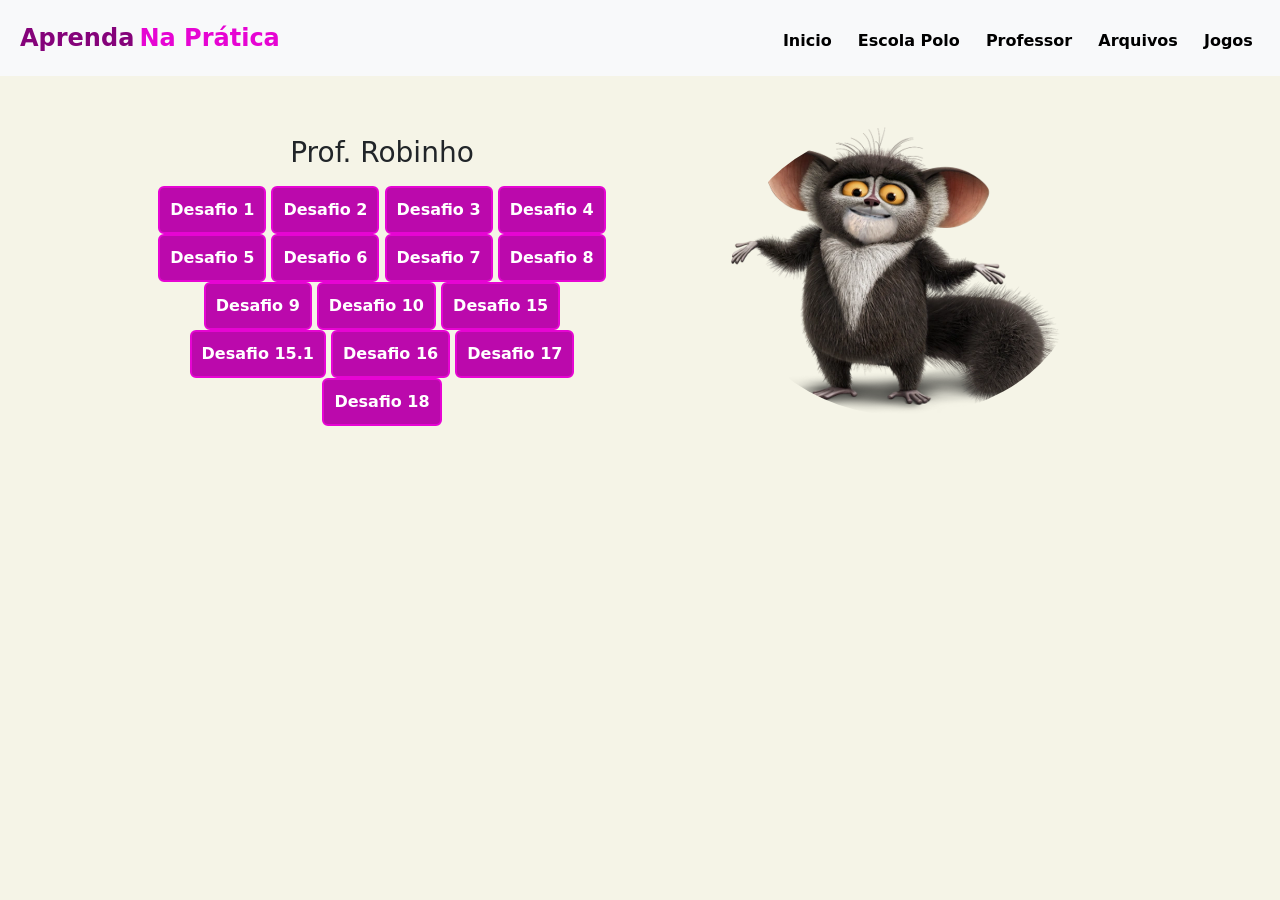
==== index.html @ acdeb5a2 "Update index.html" ====
<!DOCTYPE html>
<html lang="Pt-Br">

<head>
    <meta charset="UTF-8">
    <meta name="viewport" content="width=device-width, initial-scale=1.0">
    <title>Aula de Front-End</title>

    <link href="https://cdn.jsdelivr.net/npm/bootstrap@5.3.3/dist/css/bootstrap.min.css" rel="stylesheet"
        integrity="sha384-QWTKZyjpPEjISv5WaRU9OFeRpok6YctnYmDr5pNlyT2bRjXh0JMhjY6hW+ALEwIH" crossorigin="anonymous">
    <script src="https://cdn.jsdelivr.net/npm/bootstrap@5.3.3/dist/js/bootstrap.bundle.min.js"
        integrity="sha384-YvpcrYf0tY3lHB60NNkmXc5s9fDVZLESaAA55NDzOxhy9GkcIdslK1eN7N6jIeHz"
        crossorigin="anonymous"></script>

    <link rel="stylesheet" href="style5.css">

</head>

<body>

    <header class="bg-light header">
        <section>
            <span class="span-1">Aprenda</span>
            <span class="span-2">Na Prática</span>
            
            <section class="links">
                <a href="https://viniciusotavio23.github.io/teste/index.html">Inicio</a>
                <a href="Polo.html">Escola Polo</a>
                <a href="Professor.html">Professor</a>
                <a href="Arquivos.html">Arquivos</a>
                <a href="Exemplos.html">Jogos</a>
            </section>
        </section>
    </header>

    <main>
        <! USANDO bootstrap>
            <div class="container text-center">
                <div class="row">

                    <div class="col">
                        <section class="secao-1">
                            <h3>Prof. Robinho</h3>
                            <p></p>
                                <a href="desafio 1.html" class="btn btn-info link-a-1">Desafio 1</a>
                                <a href="desafio 2.html" class="btn btn-info link-a-1">Desafio 2</a>
                                <a href="desafio 3.html" class="btn btn-info link-a-1">Desafio 3</a>
                                <a href="desafio 4.html" class="btn btn-info link-a-1">Desafio 4</a>
                                <a href="desafio 5.html" class="btn btn-info link-a-1">Desafio 5</a>
                                <a href="desafio 6.html" class="btn btn-info link-a-1">Desafio 6</a>
                                <a href="desafio 7.html" class="btn btn-info link-a-1">Desafio 7</a>
                                <a href="desafio 8.html" class="btn btn-info link-a-1">Desafio 8</a>
                                <a href="desafio 9.html" class="btn btn-info link-a-1">Desafio 9</a>
                                <a href="desafio 10.html" class="btn btn-info link-a-1">Desafio 10</a>
                                <a href="desafio 15.html" class="btn btn-info link-a-1">Desafio 15</a>
                                <a href="desafio 16p.html" class="btn btn-info link-a-1">Desafio 15.1</a>
                                <a href="Desafio16.html" class="btn btn-info link-a-1">Desafio 16</a>
                                <a href="Desafio 17.html" class="btn btn-info link-a-1">Desafio 17</a>
                                <a href="Desafio18.html" class="btn btn-info link-a-1">Desafio 18</a>
                            
                        </section>
                    </div>

                    <div class="col">
                        <section class="secao-2">
                            <div class="img">
                                <img src="morris.webp" alt="">
                            </div>
                        </section>
                    </div>

                    <div class="col">
                        <section class="secao-3">
                            <p>
                               
                            </p>
                            <img class="img-col" src="www.webp" alt="">
                        </section>
                    </div>

                    <div class="col">
                        <section class="secao-4">
                            <p>
                            </p>
                            <img class="img-col" src="tela.png" alt="">
                        </section>
                    </div>

                </div>
            </div>

    </main>

</body>

</html>
---- style5.css ----
body{
    background-color: rgb(245, 244, 231);
}

.header{
    padding: 20px;
}

.links{
    display: inline;
    margin-left: 480px;
}

.botoes{
    display: inline;
    margin-left: 480px;
}

.links a{
    margin-left: 15px;
    text-decoration: none;
    font-weight: bold;
    color: black;
    padding: 3px;
}

.links a:hover{
    color: #e605d3;
    border-top: 2px solid #e605d3;
    border-bottom: 2px solid #e605d3;
}

.link-a-1{
    background-color: #bb09ac;
    border: #e605d3 solid 2px;
    color: white;
    font-weight: bold;
    padding: 10px;
}

.link-a-2{
    background-color: transparent;
    border: #e605d3 solid 2px;
    font-weight: bold;
    padding: 5px;
}


.span-1, .span-2{
    font-weight: bold;
    font-size: x-large;
}

.span-1{
    color:#85037a ;
}

.span-2{
    color: #e605d3;
}

.secao-1{
    width: 500px;
    margin-left: 50px;
    margin-top: 50px;
    padding: 10px;
}

.secao-2{
    width: 500px;
    margin-top:50px ;
    margin-bottom: 100px;
}

.secao-3{
    width: 500px;
    margin-left: 50px;
    margin-top: 50px;
}

.secao-4{
    width: 500px;
    margin-left: 50px;
    margin-top: 50px;
}

.secao-1 h1{
    font-weight: bold;
}

.secao-1 h2{
    font-weight: lighter;
    color: #e605d3;
}

img{
    width: 400px;
    margin: 0 auto;
}
.img img{
    width: 70%;
    border-radius: 100%;
}

.img-col{
    width: 20%;
    border-radius: 100%;
}

h2{
    padding: 10px;
}

h1{
    text-align: center;
    padding: 15px;
}

.campobox{
    width: 33%;
}

.tabela{
    padding: 20px;
}

button{
    padding: 20px;
    margin-left: 40px;
}
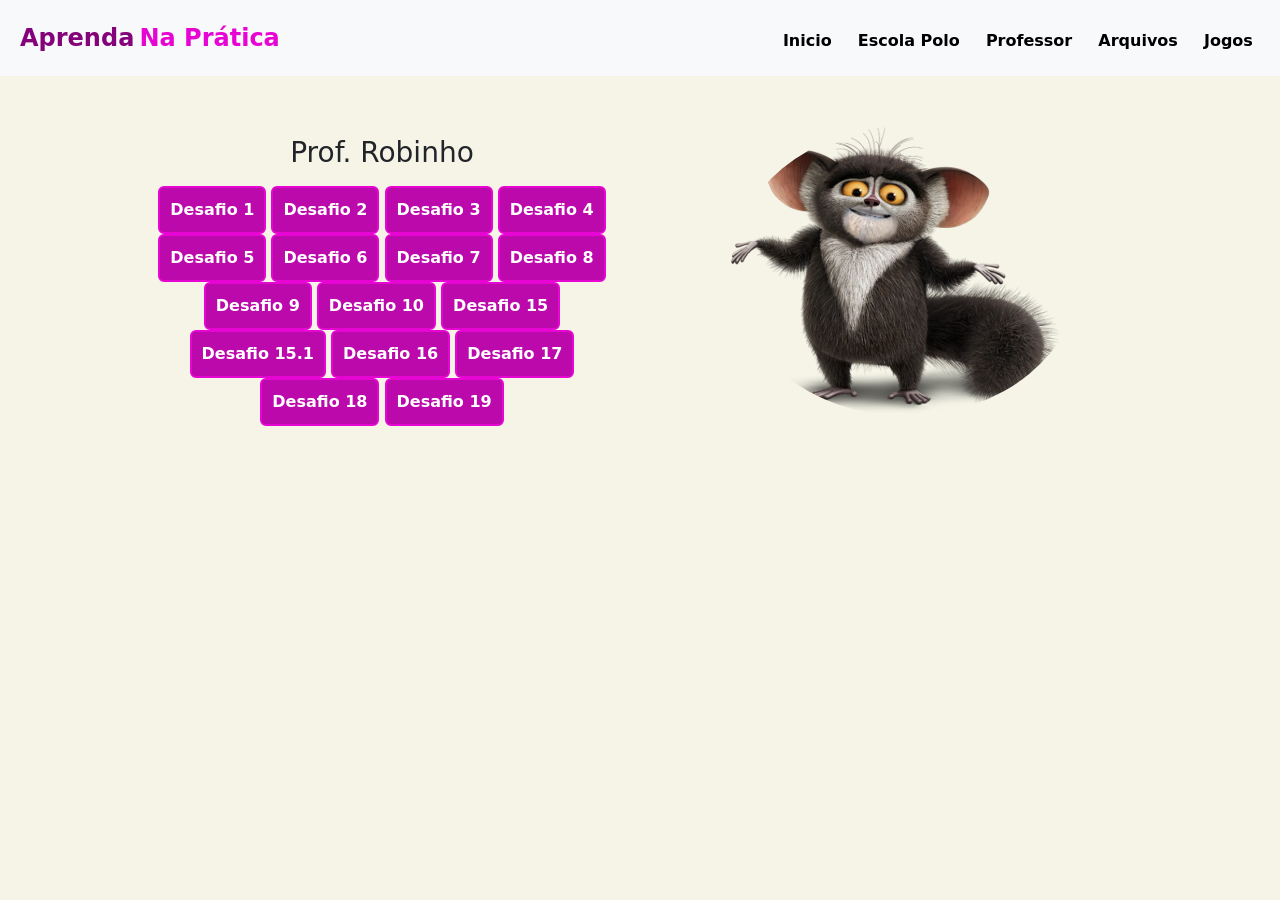
==== commit ec77ef3c: "Update index.htm" ====
--- a/index.html
+++ b/index.html
@@ -57,7 +57,7 @@
                                 <a href="Desafio16.html" class="btn btn-info link-a-1">Desafio 16</a>
                                 <a href="Desafio 17.html" class="btn btn-info link-a-1">Desafio 17</a>
                                 <a href="Desafio18.html" class="btn btn-info link-a-1">Desafio 18</a>
-                            
+                                <a href="Desafio19.html" class="btn btn-info link-a-1">Desafio 19</a>
                         </section>
                     </div>
 
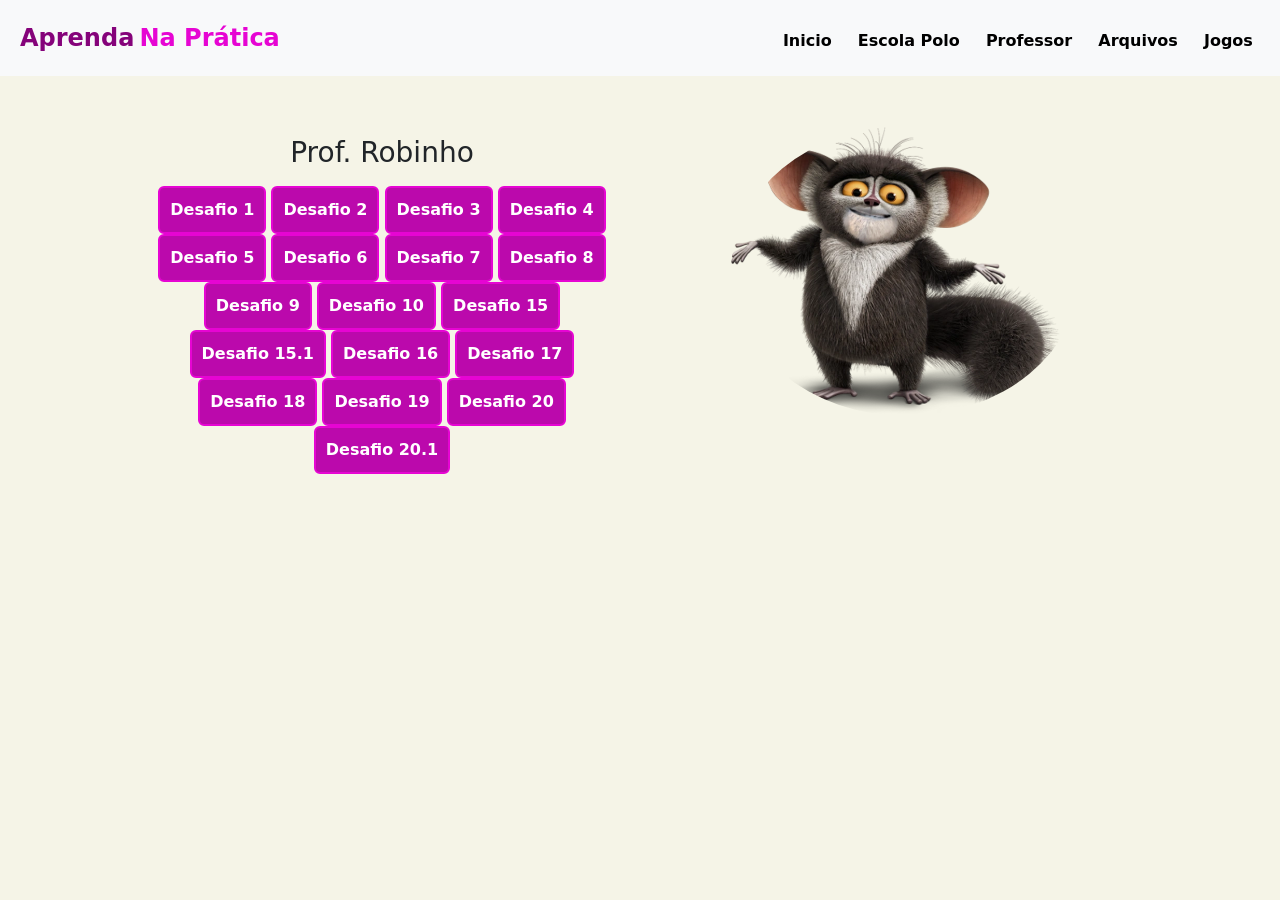
==== commit 232b7bb5: "Update index.html" ====
--- a/index.html
+++ b/index.html
@@ -58,6 +58,8 @@
                                 <a href="Desafio 17.html" class="btn btn-info link-a-1">Desafio 17</a>
                                 <a href="Desafio18.html" class="btn btn-info link-a-1">Desafio 18</a>
                                 <a href="Desafio19.html" class="btn btn-info link-a-1">Desafio 19</a>
+                                <a href="Shampoo 1.html" class="btn btn-info link-a-1">Desafio 20</a>
+                                <a href="Shampoo 2.html" class="btn btn-info link-a-1">Desafio 20.1</a>
                         </section>
                     </div>
 
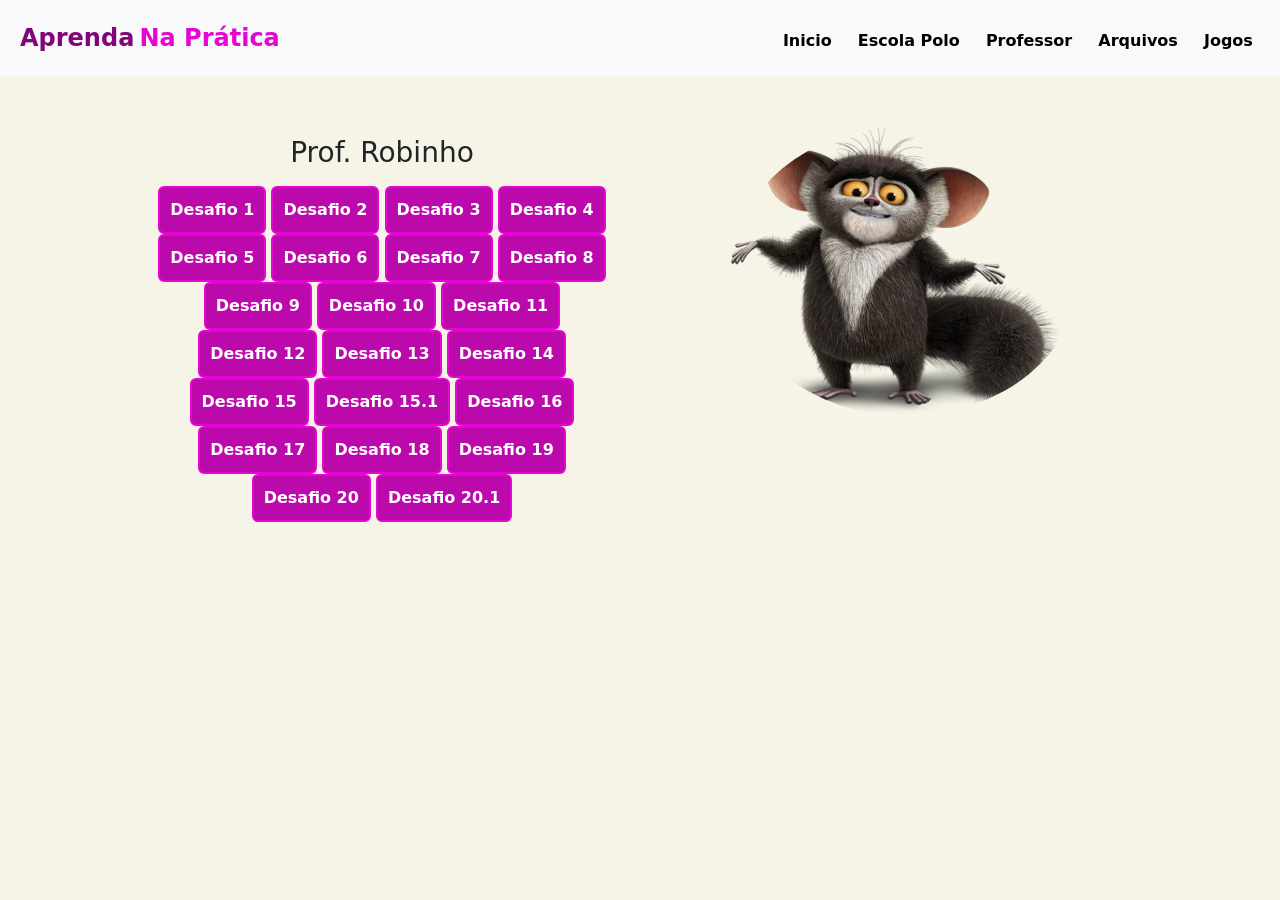
==== commit 21a41904: "Update index.html" ====
--- a/index.html
+++ b/index.html
@@ -52,7 +52,11 @@
                                 <a href="desafio 8.html" class="btn btn-info link-a-1">Desafio 8</a>
                                 <a href="desafio 9.html" class="btn btn-info link-a-1">Desafio 9</a>
                                 <a href="desafio 10.html" class="btn btn-info link-a-1">Desafio 10</a>
-                                <a href="desafio 15.html" class="btn btn-info link-a-1">Desafio 15</a>
+                                <a href="" class="btn btn-info link-a-1">Desafio 11</a>
+                                <a href="" class="btn btn-info link-a-1">Desafio 12</a>
+                                <a href="" class="btn btn-info link-a-1">Desafio 13</a>
+                                <a href="" class="btn btn-info link-a-1">Desafio 14</a>
+                                <a href="" class="btn btn-info link-a-1">Desafio 15</a>
                                 <a href="desafio 16p.html" class="btn btn-info link-a-1">Desafio 15.1</a>
                                 <a href="Desafio16.html" class="btn btn-info link-a-1">Desafio 16</a>
                                 <a href="Desafio 17.html" class="btn btn-info link-a-1">Desafio 17</a>
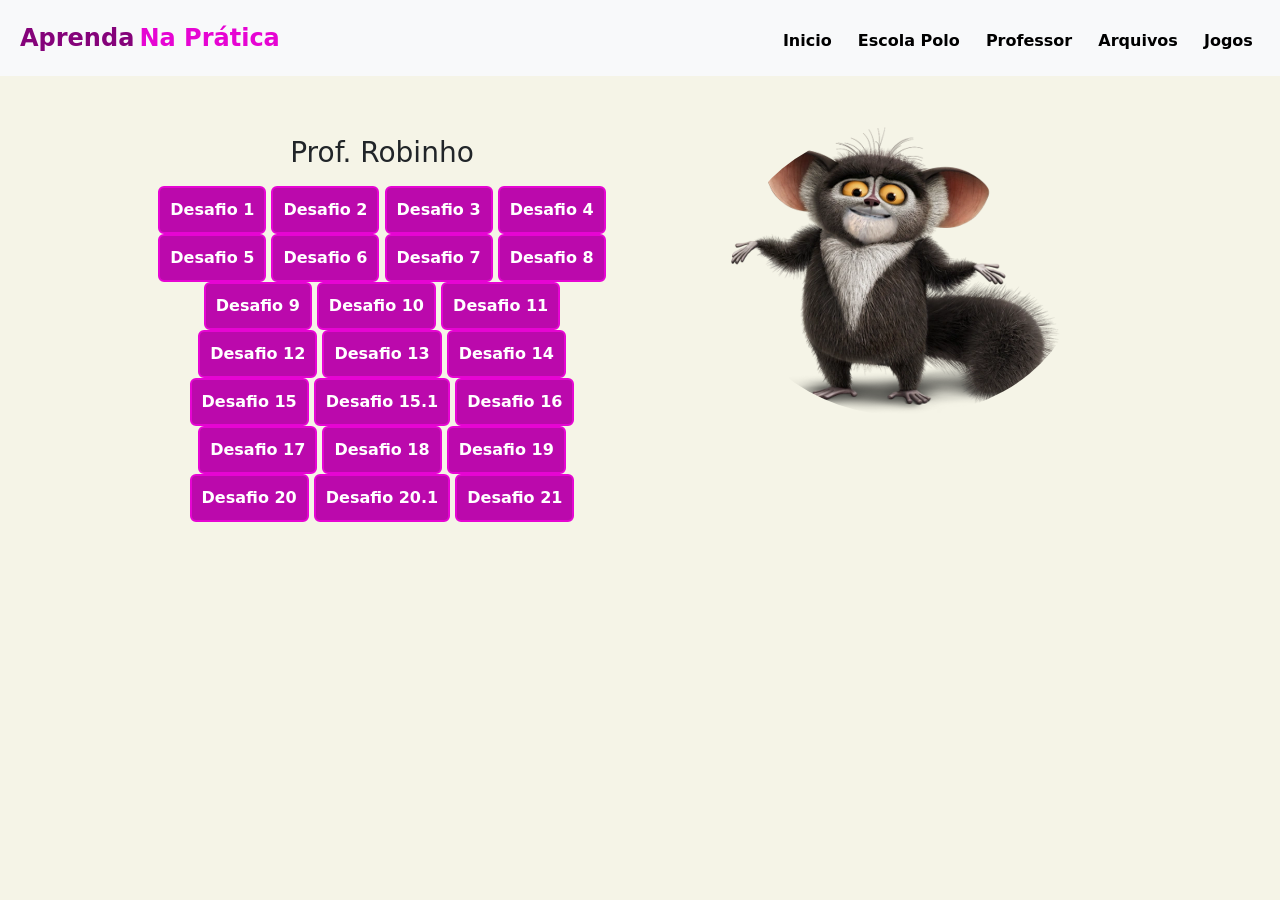
==== commit 4f0d3247: "Update index.html" ====
--- a/index.html
+++ b/index.html
@@ -52,11 +52,11 @@
                                 <a href="desafio 8.html" class="btn btn-info link-a-1">Desafio 8</a>
                                 <a href="desafio 9.html" class="btn btn-info link-a-1">Desafio 9</a>
                                 <a href="desafio 10.html" class="btn btn-info link-a-1">Desafio 10</a>
-                                <a href="" class="btn btn-info link-a-1">Desafio 11</a>
-                                <a href="" class="btn btn-info link-a-1">Desafio 12</a>
-                                <a href="" class="btn btn-info link-a-1">Desafio 13</a>
-                                <a href="" class="btn btn-info link-a-1">Desafio 14</a>
-                                <a href="" class="btn btn-info link-a-1">Desafio 15</a>
+                                <a href="desafio 11.html" class="btn btn-info link-a-1">Desafio 11</a>
+                                <a href="desafio 12.html" class="btn btn-info link-a-1">Desafio 12</a>
+                                <a href="desafio 13.html" class="btn btn-info link-a-1">Desafio 13</a>
+                                <a href="desafio 14.html" class="btn btn-info link-a-1">Desafio 14</a>
+                                <a href="desafio 15.html" class="btn btn-info link-a-1">Desafio 15</a>
                                 <a href="desafio 16p.html" class="btn btn-info link-a-1">Desafio 15.1</a>
                                 <a href="Desafio16.html" class="btn btn-info link-a-1">Desafio 16</a>
                                 <a href="Desafio 17.html" class="btn btn-info link-a-1">Desafio 17</a>
@@ -64,6 +64,7 @@
                                 <a href="Desafio19.html" class="btn btn-info link-a-1">Desafio 19</a>
                                 <a href="Shampoo 1.html" class="btn btn-info link-a-1">Desafio 20</a>
                                 <a href="Shampoo 2.html" class="btn btn-info link-a-1">Desafio 20.1</a>
+                                <a href="Bandeiras.html" class="btn btn-info link-a-1">Desafio 21</a>
                         </section>
                     </div>
 
